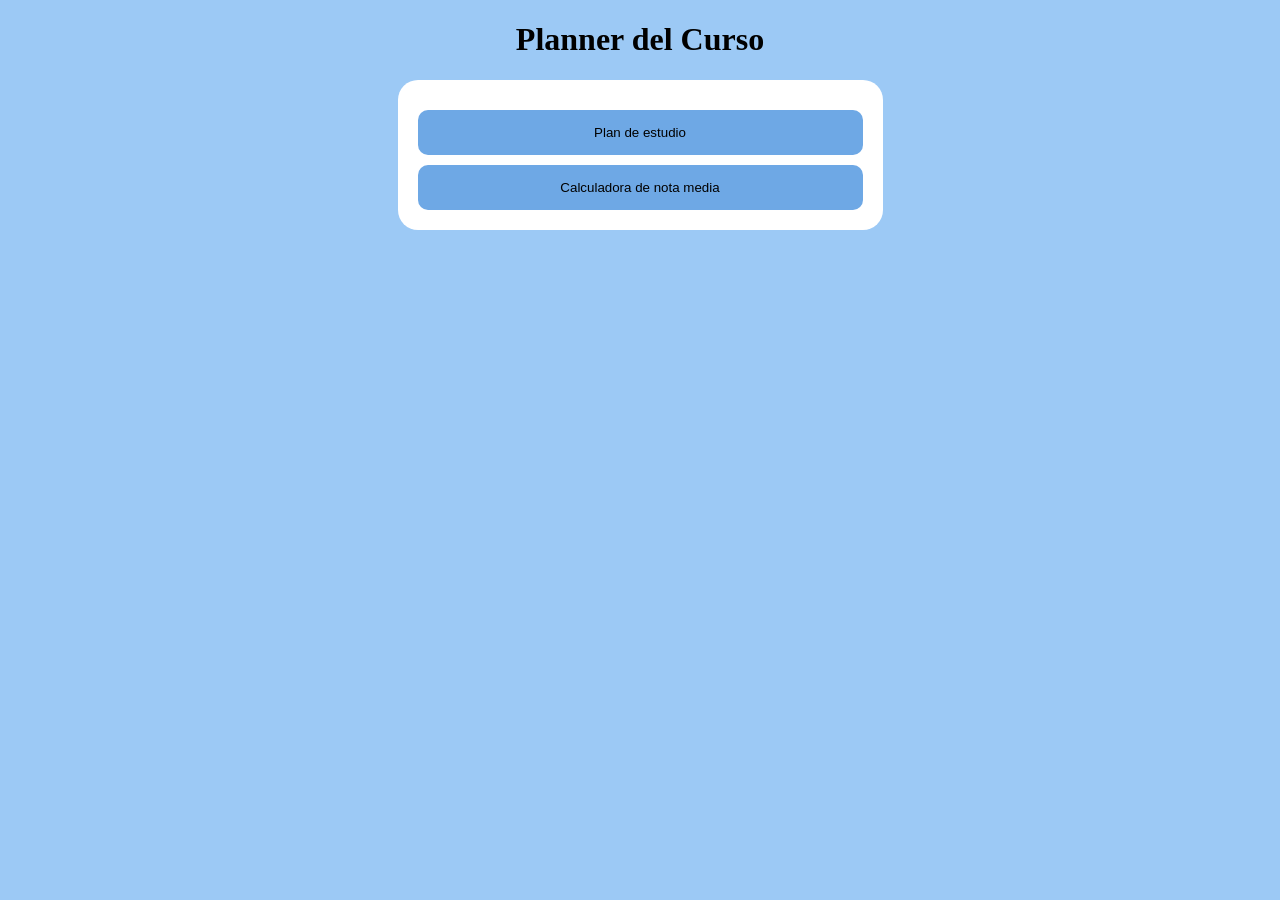
==== index.html @ 7566d7bc "Add files via upload" ====
<!DOCTYPE html> <!-- Se indica que el archivo es tipo html -->

<html lang ="es"> <!-- Se indica que la página web está en español -->

<head>
	
	<meta charset = "UTF-8"> <!-- Se pone esto para que la página web entienda los caracteres especiales -->
	<title> Planner del Curso </title> <!-- Se crea el titulo que aparecera en el navegador al abrir la página web -->
	<link rel="stylesheet" href="estilo.css"> <!-- Se llama al documento que tiene el estilo de la página web -->

</head>

<body>
	
	<header>
		
		<h1 id="titulo">Planner del Curso</h1>
	
	</header>
	
	<main>
		
		<!-- Menú principal -->
		<div class="menu" id="menuPrincipal"> 
			
			<button id="btnEstudio">Plan de estudio</button>
			<button id="btnCalculadora">Calculadora de nota media</button>
		
		</div>
		
		<!-- PLAN DE ESTUDIO -->
		<section id="planEstudio">	
			
			<h2>Plan de Estudio</h2>
			
			<!-- BOTÓN DE CONFIGURACIÓN -->
			<button id= "btnConfiguracion">⚙️</button>
			
			<!-- SECCIÓN DE CONFIGURACIÓN -->
			<section id="configuracion">
				<h2>Configuración</h2>
				<div class="opcionConfiguracion">
					<label>Color de fondo</label>
					<input id="colorFondo" type="color">
				</div>
				
				<div class="opcionConfiguracion">
					<label>Color de botones</label>
					<input id="colorBotones" type="color">
				</div>
				
				<div class="opcionConfiguracion">
					<label>Tipo de letra</label>
					<select id="tipoLetra">
						<option>Arial</option>
						<option>Verdana</option>
						<option>Georgia</option>
						<option>Times New Roman</option>
					</select>
				</div>
				
				<div class="opcionConfiguracion">
					<label>Tamaño de letra</label>
					<select id="tamanoLetra">
						<option>Pequeño</option>
						<option>Normal</option>
						<option>Grande</option>
						<option>Muy grande</option>
					</select>
				</div>
				
				<div class="opcionConfiguracion"> 
					<label>Estilo de las esquinas</label> 
					<select id="estiloEsquinas"> 
						<option>Sin redondeo</option> 
						<option>Poco redondeadas</option> 
						<option>Redondeadas</option> 
						<option>Muy redondeadas</option> 
					</select> 
				</div>
				
				<div class="opcionConfiguracion">
					<label>Color de los cuadros</label>
					<input id="colorCuadros" type="color">
				</div>
				
				<div class="opcionConfiguracion">
					<label>Color de los bloques de estudio</label>
					<input id="colorEstudio" type="color">
				</div>
				
				<div class="opcionConfiguracion">
					<label>Color de los bloques de descanso</label>
					<input id="colorDescanso" type="color">
				</div>
				
				<div class="opcionConfiguracion">
					<label>Color de los bloques de tareas</label>
					<input id="colorTareas" type="color">
				</div>
				
			</section>
			
			<!-- DURACIONES -->
			<div class="filaConfiguracion">
			
				<div>
				
					<h3>Duración de los descansos
						<div class="contenedorInfo">
							<button class="btnInfo" data-info="descansos">ⓘ</button>
					
							<div id="descansos" class="infoAsignaturas">
								Escribe el tiempo que desas que duren los descansos
							</div>
						</div>
					</h3>
					
					<input type="number" id="txtDuracionDescanso" min="1" placeholder="Minutos">
				
				</div>
				
				
				<div>
				
					<h3>Duración del estudio
						<div class="contenedorInfo">
							<button class="btnInfo" data-info="estudio">ⓘ</button>
					
							<div id="estudio" class="infoAsignaturas">
								Escribe el tiempo que desas que duren los bloques de estudio
							</div>
						</div>
					</h3>
					
					<input type="number" id="txtDuracionEstudio" min="1" placeholder="Minutos">
				
				</div>
			
			</div>
			
			
			<!-- TAREAS COMO DESCANSOS -->
			<h3>¿Quieres usar las tareas como descansos?
				<div class="contenedorInfo">
					<button class="btnInfo" data-info="tareasDescansos">ⓘ</button>
			
					<div id="tareasDescansos" class="infoAsignaturas">
						Marca la casilla si deseas que las tareas sustituyan a los descansos en el horario
					</div>
				</div>
			</h3>
			
			<label>
				<input type="checkbox" id="chkTareasComoDescanso">
				Sí, usar las tareas como descansos
			</label>
			
			
			<!-- ASIGNATURAS -->
			<h3>Asignaturas
				<div class="contenedorInfo">
					<button class="btnInfo" data-info="asignaturas">ⓘ</button>
			
					<div id="asignaturas" class="infoAsignaturas">
						Escribe las asignaturas de las que tengas tareas o que necesites estudiar
					</div>
				</div>
			</h3>
				
			<div class="filaAsignatura">
				
				<input type="text" id="txtAsignatura" onkeydown="comprobarEnterAsignatura(event)" placeholder="Escribe una asignatura">
				
				<input type="checkbox" id="chkImportante" onkeydown="comprobarEnterAsignatura(event)">
				<label for="chkImportante">Importante</label>
				
				<input type="checkbox" id="chkMasTiempo" onkeydown="comprobarEnterAsignatura(event)">
				<label for="chkMasTiempo">Necesita más tiempo</label>
				
				<button id="btnAñadirAsignatura" class="btnAñadir">Añadir</button>
			
			</div>
			
			<div id="listaAsignaturas"></div>
			
			
			<!-- TAREAS -->
			<h3>Tareas
				<div class="contenedorInfo">
					<button class="btnInfo" data-info="tareas">ⓘ</button>
			
					<div id="tareas" class="infoAsignaturas">
						Escribe las tareas que tengas que hacer no relacionadas con el instituto o la universidad
					</div>
				</div>
			</h3>	
			
			<div class="filaAsignatura">
			
				<input type="text" id="txtTarea" onkeydown="comprobarEnterTarea(event)" placeholder="Escribe una tarea">
				
				<input type="number" id="txtDuracionTarea" onkeydown="comprobarEnterTarea(event)" min="1" placeholder="Minutos">
				
				<button id="btnAñadirTarea" class="btnAñadir">Añadir</button>
			
			</div>
			
			<div id="listaTareas"></div>
			
			
			<!-- EXÁMENES -->
			<h3>Examenes
				<div class="contenedorInfo">
					<button class="btnInfo" data-info="examenes">ⓘ</button>
			
					<div id="examenes" class="infoAsignaturas">
						Escribe los examenes que tengas y su fecha
					</div>
				</div>
			</h3>	
			
			<input type="text" id="txtExamen" onkeydown="comprobarEnterExamen(event)" placeholder="Escribe una asignatura">
			
			<input type="date" id="txtFecha" onkeydown="comprobarEnterExamen(event)">
			
			<button id="btnAñadirExamen" class="btnAñadir">Añadir</button>
			
			<div id="listaExamenes"></div>
			
			
			<!-- HORAS -->
			<div class="filaConfiguracion">
			
				<div>
				
					<h3>Hora de inicio
						<div class="contenedorInfo">
							<button class="btnInfo" data-info="inicio">ⓘ</button>
					
							<div id="inicio" class="infoAsignaturas">
								Escribe la hora a la que desea empezar
							</div>
						</div>
					</h3>
					
					<input type="time" id="txtHoraInicio">
				
				</div>
				
				
				<div>
				
					<h3>Hora de fin
						<div class="contenedorInfo">
							<button class="btnInfo" data-info="fin">ⓘ</button>
					
							<div id="fin" class="infoAsignaturas">
								Escribe la hora a la que desea acabar
							</div>
						</div>
					</h3>
					
					<input type="time" id="txtHoraFin">
				
				</div>
			
			</div>
			
			
			<!-- CREAR PLAN -->
			<button id="btnCrearPlan" class="btnAñadir">
				Crear plan de estudio
			</button>
			
			
			<!-- VOLVER AL INICIO -->
			<button class="btnVolver" id="btnInicioEstudio">
				Volver al inicio
			</button>
			
		</section>
		
		
		<!-- CALCULADORA -->
		<section id="Calculadora">
			
			<h2>Calculadora de nota media</h2>
			
			<button class="btnInicio" id="btnInicioCalculadora">
				Volver al inicio
			</button>
		
		</section>	
	
	</main>
	
	<script src="script.js"></script>

</body>

</html>
---- estilo.css ----
/*Estilo del fondo de la página web */
body{
	background-color: #9CC9F5;
}

/* Se cambia todo lo que en el código principal este en el h1 */
h1, h2{
	text-align: center;
}

/* Se cambia todo lo que en el código principal este en el div con la clase menu */
.menu{
	background-color: white;
	width: 445px;
	margin: auto;
	border-radius: 20px;
	padding: 20px;
}

/* Se hace que el recuadro de texto y el botón esten en la misma fila pero con un espacio entre ellos */
.filaAsignatura{
	display: flex;
	gap : 35px;
}

/* Se colocan dos configuraciones una al lado de la otra, juntas y a la izquierda */
.filaConfiguracion{
	display: flex;
	justify-content: flex-start;
	gap: 20px;
}

/* Se hace que la lista de asignaturas, tareas y examenes aparezca con una X al lado para poder eliminar cada contenido de la lista según se desee */
.filaLista{
	display: flex;
	justify-content: space-between;
	border-bottom: 1px solid black;	
}

/* Se cambia el tamaño de los botones añadir para que queden mejor colocados respecto al cuadro de texto */
.btnAñadir{
	padding: 8px 15px;
	width: auto;	
}

/* Se centra el botón de crear el plan */
#btnCrearPlan{
	display: block;
	margin-left: auto;
	margin-right: auto;
}

/* Se cambia el estilo de los botones de eliminar */
.btnEliminar{
	background-color: transparent;
	border: none;
	color: red;
	cursor: pointer;
	width: auto;
	padding: 0;
	margin: 0;
}

/* Se quita la linea que sale abajo de la última fila */
.filaLista:last-child{
	border-bottom: none;
}

/* Se cambia el fondo que queda detras de la X */
.btnEliminar:hover{
	background-color: #EAEAEA;
	border-radius: 50%;
}

/* Se cambia el estilo del botón de volver al inicio */
.btnVolver{
	width: 30%;
	display: block;
	margin-left: auto;
}

/* Se crea un cuadro para guardar la asignatura */
.bloqueEstudio{
	border: 1px solid black;
	padding: 5px;
	background-color: #D8B4E2;
}

/* Se crea un cuadro para guardar el descasno */
.bloqueDescanso{
	border: 1px solid black;
	padding: 5px;
	background-color: #FFF2B2;
}

/* Se crea un cuadro para guardar la tarea */
.bloqueTarea{
	border: 1px solid black;
	padding: 5px;
	background-color: #B7E4C7;
}

/* Se crea el cuadro blanco que contiene el horario */
.contenedorHorario{
	background-color: white;
	width: 80%;
	margin: auto;
	border-radius: 20px;
	padding: 20px;
	box-sizing: border-box;
}

/* Se crea el boton de informacion */
.btnInfo{
	width: auto;
	padding: 0;
	cursor: pointer;
	background-color: white;
}

.infoAsignaturas{
	display: none;
	position: absolute;
	top: 50%;
	left: 100%;
	width: 300px;
	border: 1px solid black;
	background-color: #FFFFC5;
	border-radius: 10px;
	padding: 10px;
}

.contenedorInfo{
	position: relative;
	display: inline-block;
}

.opcionConfiguracion{
	display: flex;
	justify-content: flex-start;
	gap:20px;
	align-items: center;
	margin-bottom: 15px;
}

/* Se cambia todo lo que en el código principal este en el button */
button{
	width: 100%;
	padding: 15px;
	margin-top: 10px;
	background-color: #6EA8E5;
	border: none;
	border-radius: 10px;
	cursor: pointer;
	transition: 0.3s;
}

/* Se cambia todo lo que en el código principal esta en el section */
section{
	background-color: white;
	width: 80%;
	margin: auto;
	border-radius: 20px;
	padding: 20px;
	box-sizing: border-box;
}

/* Se pone un efecto al pasar el ratón por encima de los botones */
button:hover{
	background-color: #4D8FD8;
}

/* Se ocultan las secciones */
#planEstudio{
	display: none;
	position: relative;
}

#Calculadora{
	display: none; 
}

/* Se hace un recuadro para las listas */
#listaAsignaturas{
	border: 1px solid black;
	margin-top: 10px;
}

#listaTareas{
	border: 1px solid black;
	margin-top: 10px;
}

#listaExamenes{
	border: 1px solid black;
	margin-top: 10px;
}

#btnConfiguracion{
	position: absolute;
	top: 10px;
	right: 10px;
	width: auto;
	background-color: white;
	cursor: pointer;
	transition: 0.3s;
}

#btnConfiguracion:hover{
	background-color: #4D8FD8;
}
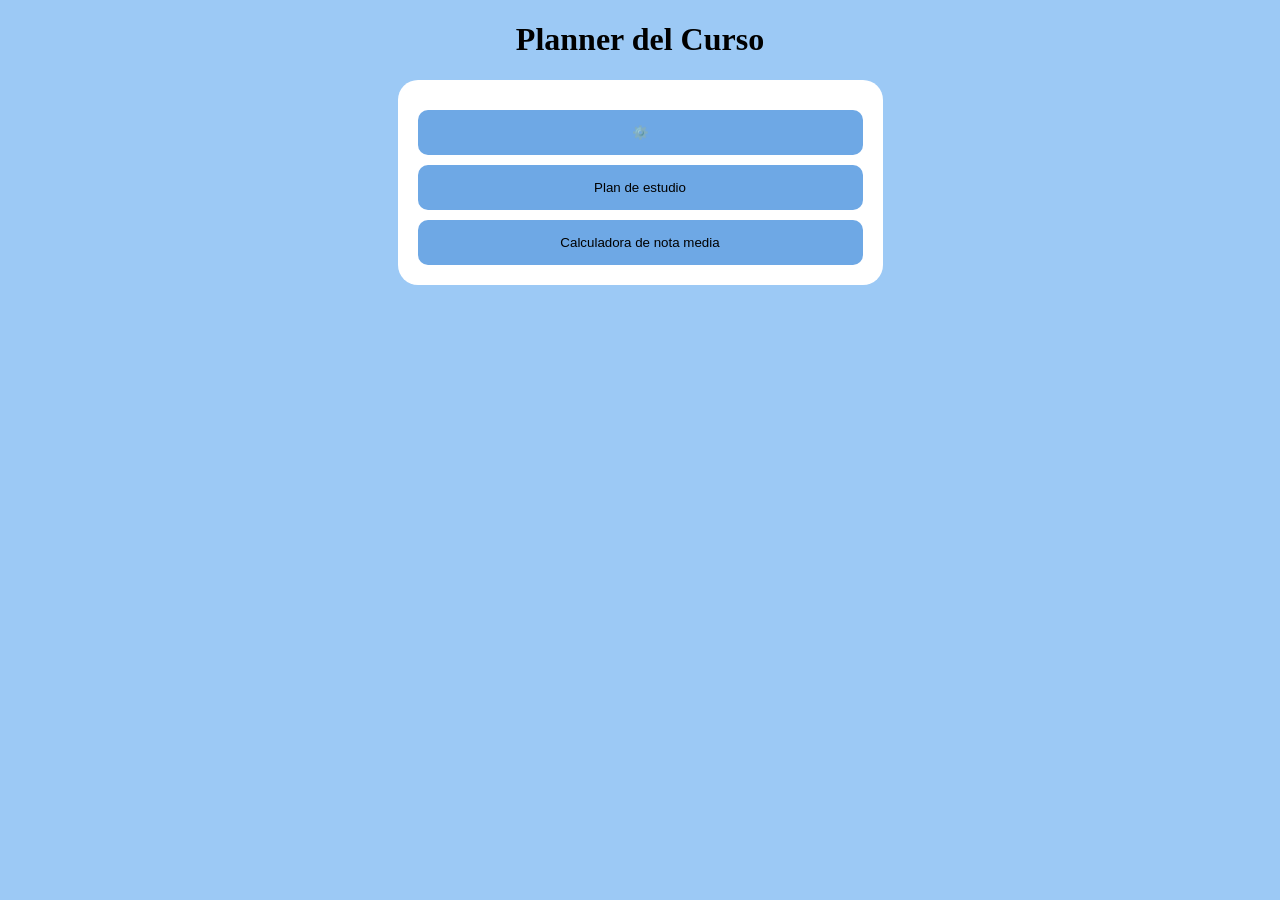
==== commit 43a467c9: "Update index.html" ====
--- a/index.html
+++ b/index.html
@@ -5,6 +5,7 @@
 <head>
 	
 	<meta charset = "UTF-8"> <!-- Se pone esto para que la página web entienda los caracteres especiales -->
+	<meta name="viewport" content="width=device-width, initial-scale=1.0">
 	<title> Planner del Curso </title> <!-- Se crea el titulo que aparecera en el navegador al abrir la página web -->
 	<link rel="stylesheet" href="estilo.css"> <!-- Se llama al documento que tiene el estilo de la página web -->
 
@@ -19,87 +20,96 @@
 	</header>
 	
 	<main>
+	
+		<!-- SECCIÓN DE CONFIGURACIÓN -->
+		<section id="configuracion" style="display: none;">
+		
+			<h2>Configuración</h2>
+			
+			<div class="opcionConfiguracion">
+				<label>Color de fondo</label>
+				<input id="colorFondo" type="color">
+			</div>
+			
+			<div class="opcionConfiguracion">
+				<label>Color de botones</label>
+				<input id="colorBotones" type="color">
+			</div>
+			
+			<div class="opcionConfiguracion">
+				<label>Tipo de letra</label>
+				<select id="tipoLetra">
+					<option>Arial</option>
+					<option>Verdana</option>
+					<option>Georgia</option>
+					<option>Times New Roman</option>
+				</select>
+			</div>
+			
+			<div class="opcionConfiguracion">
+				<label>Tamaño de letra</label>
+				<select id="tamanoLetra">
+					<option>Pequeño</option>
+					<option>Normal</option>
+					<option>Grande</option>
+					<option>Muy grande</option>
+				</select>
+			</div>
+			
+			<div class="opcionConfiguracion"> 
+				<label>Estilo de las esquinas</label> 
+				<select id="estiloEsquinas"> 
+					<option>Sin redondeo</option> 
+					<option>Poco redondeadas</option> 
+					<option>Redondeadas</option> 
+					<option>Muy redondeadas</option> 
+				</select> 
+			</div>
+			
+			<div class="opcionConfiguracion">
+				<label>Color de los cuadros</label>
+				<input id="colorCuadros" type="color">
+			</div>
+			
+			<div class="opcionConfiguracion">
+				<label>Color de los bloques de estudio</label>
+				<input id="colorEstudio" type="color">
+			</div>
+			
+			<div class="opcionConfiguracion">
+				<label>Color de los bloques de descanso</label>
+				<input id="colorDescanso" type="color">
+			</div>
+			
+			<div class="opcionConfiguracion">
+				<label>Color de los bloques de tareas</label>
+				<input id="colorTareas" type="color">
+			</div>
+			
+		</section>
+		
 		
 		<!-- Menú principal -->
 		<div class="menu" id="menuPrincipal"> 
-			
+		
+			<!-- BOTÓN DE CONFIGURACIÓN -->
+			<button id="btnConfiguracionInicio">⚙️</button>
+		
+			<!-- BOTONES DE LAS DISTINTAS SECCIONES -->
 			<button id="btnEstudio">Plan de estudio</button>
 			<button id="btnCalculadora">Calculadora de nota media</button>
 		
 		</div>
 		
+		
 		<!-- PLAN DE ESTUDIO -->
 		<section id="planEstudio">	
 			
 			<h2>Plan de Estudio</h2>
 			
 			<!-- BOTÓN DE CONFIGURACIÓN -->
-			<button id= "btnConfiguracion">⚙️</button>
-			
-			<!-- SECCIÓN DE CONFIGURACIÓN -->
-			<section id="configuracion">
-				<h2>Configuración</h2>
-				<div class="opcionConfiguracion">
-					<label>Color de fondo</label>
-					<input id="colorFondo" type="color">
-				</div>
-				
-				<div class="opcionConfiguracion">
-					<label>Color de botones</label>
-					<input id="colorBotones" type="color">
-				</div>
-				
-				<div class="opcionConfiguracion">
-					<label>Tipo de letra</label>
-					<select id="tipoLetra">
-						<option>Arial</option>
-						<option>Verdana</option>
-						<option>Georgia</option>
-						<option>Times New Roman</option>
-					</select>
-				</div>
-				
-				<div class="opcionConfiguracion">
-					<label>Tamaño de letra</label>
-					<select id="tamanoLetra">
-						<option>Pequeño</option>
-						<option>Normal</option>
-						<option>Grande</option>
-						<option>Muy grande</option>
-					</select>
-				</div>
-				
-				<div class="opcionConfiguracion"> 
-					<label>Estilo de las esquinas</label> 
-					<select id="estiloEsquinas"> 
-						<option>Sin redondeo</option> 
-						<option>Poco redondeadas</option> 
-						<option>Redondeadas</option> 
-						<option>Muy redondeadas</option> 
-					</select> 
-				</div>
-				
-				<div class="opcionConfiguracion">
-					<label>Color de los cuadros</label>
-					<input id="colorCuadros" type="color">
-				</div>
-				
-				<div class="opcionConfiguracion">
-					<label>Color de los bloques de estudio</label>
-					<input id="colorEstudio" type="color">
-				</div>
-				
-				<div class="opcionConfiguracion">
-					<label>Color de los bloques de descanso</label>
-					<input id="colorDescanso" type="color">
-				</div>
-				
-				<div class="opcionConfiguracion">
-					<label>Color de los bloques de tareas</label>
-					<input id="colorTareas" type="color">
-				</div>
-				
-			</section>
+			<button id="btnConfiguracionEstudio">⚙️</button>
+			
 			
 			<!-- DURACIONES -->
 			<div class="filaConfiguracion">
@@ -284,8 +294,68 @@
 		
 		<!-- CALCULADORA -->
 		<section id="Calculadora">
-			
+					
 			<h2>Calculadora de nota media</h2>
+			
+			<!-- BOTÓN DE CONFIGURACIÓN -->
+			<button id="btnConfiguracionCalculadora">⚙️</button>
+			
+			<!-- PANTALLA 1 -->
+			<div id="pantallaConfiguracion">
+					<h2>Configuración de asignaturas</h2>
+				<div id="asignaturasGuardadas"></div>
+
+				<h3>Asignatura</h3>
+				<input type="text" id="txtAsignaturaConfiguracion">
+				<div id="divisionesGuardadas"></div>
+			
+				<h3>¿Cómo se divide la nota?</h3>
+				<div id="listaDivisiones">
+					<div class="filaDivision">
+						<input type="text" id="txtDivisionNota" class="divisionNota">
+						<input type="number" id="porcDivision" min="0" max="100">
+					</div>
+				</div>
+			
+				<h3>¿Algún subapartado?</h3>
+				<div id="listaSubapartados">
+					<div class="filaSubapartado">
+						<input type="text" id="txtSubapartado" class="subapartadoNota">
+						<input type="number" id="porcSubapartado" min="0" max="100">
+					</div>
+				</div>
+						
+				<button id="btnAñadirDivisiones" class="btnAñadir">Añadir divisiones y subapartados</button>
+				<button id="btnAñadirAsignaturas" class="btnAñadir">Guardar asignatura</button>
+				<button id="btnIniciar" class="btnAñadir">Iniciar calculadora</button>
+			</div>
+			
+			<!--PANTALLA 2 -->
+			<div id="pantallaCalculo">
+				<h2>Pantalla de cálculo</h2>
+				
+				<select id="selectAsignatura">
+					<option value="">Selecciona una asignatura</option>
+				</select>
+				
+				<div id="elementosAsignatura"></div>
+				
+				<button id="btnVolverConfiguracion" class="btnAñadir">
+					Volver a configuración
+				</button>
+				
+				<button id="btnCalcular" class="btnAñadir">
+					Calcular
+				</button>
+				
+				<label>
+					<input type="checkbox" id="chkProcedimiento">
+					Mostrar procedimiento
+				</label>
+
+				<div id="resultadoCalculadora"></div>
+				
+			</div>
 			
 			<button class="btnInicio" id="btnInicioCalculadora">
 				Volver al inicio
@@ -299,4 +369,4 @@
 
 </body>
 
-</html>+</html>
--- a/estilo.css
+++ b/estilo.css
@@ -208,4 +208,19 @@
 
 #btnConfiguracion:hover{
 	background-color: #4D8FD8;
-}+}
+
+#configuracion {
+	position: fixed;
+	top: 50%;
+	left: 50%;
+	transform: translate(-50%, -50%);
+	background-color: white;
+	padding: 20px;
+	border-radius: 10px;
+	z-index: 1000;
+	box-shadow: 0 4px 15px rgba(0, 0, 0, 0.3);
+	width: 300px;
+	max-height: 80vh;
+	overflow-y: auto;
+}
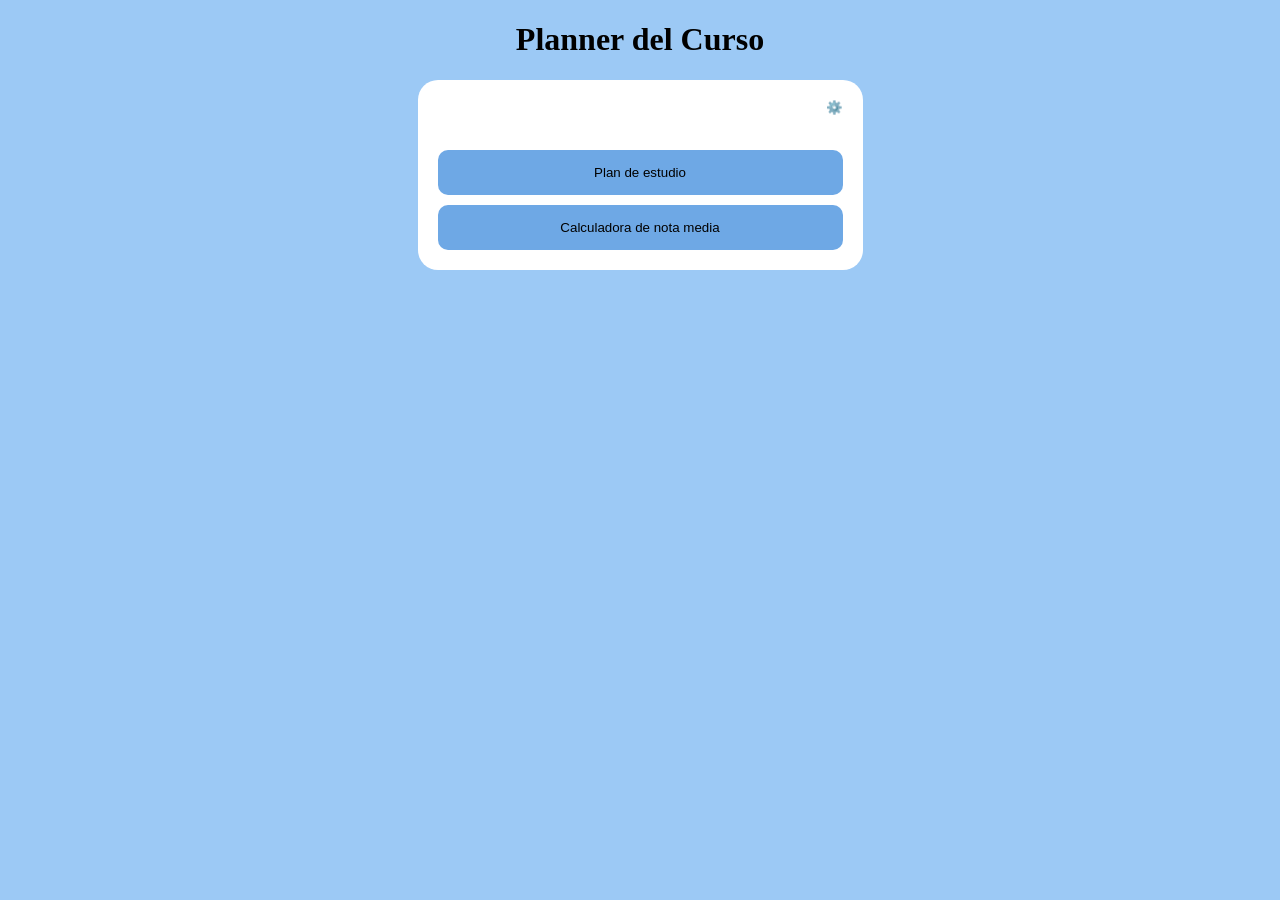
==== commit 83b8f49f: "Update index.html" ====
--- a/index.html
+++ b/index.html
@@ -337,23 +337,23 @@
 				<select id="selectAsignatura">
 					<option value="">Selecciona una asignatura</option>
 				</select>
-				
+
 				<div id="elementosAsignatura"></div>
-				
-				<button id="btnVolverConfiguracion" class="btnAñadir">
-					Volver a configuración
-				</button>
-				
+
 				<button id="btnCalcular" class="btnAñadir">
 					Calcular
 				</button>
-				
+
 				<label>
 					<input type="checkbox" id="chkProcedimiento">
 					Mostrar procedimiento
 				</label>
 
 				<div id="resultadoCalculadora"></div>
+
+				<button class="btnInicio" id="btnVolverConfiguracion">
+					Volver a configuración
+				</button>
 				
 			</div>
 			
--- a/estilo.css
+++ b/estilo.css
@@ -1,46 +1,48 @@
-/*Estilo del fondo de la página web */
+/* Estilo del fondo de la página web */
 body{
 	background-color: #9CC9F5;
 }
 
-/* Se cambia todo lo que en el código principal este en el h1 */
+/* Se cambia todo lo que en el código principal esté en el h1 y h2 */
 h1, h2{
 	text-align: center;
 }
 
-/* Se cambia todo lo que en el código principal este en el div con la clase menu */
+/* Se cambia todo lo que en el código principal esté en el div con la clase menu */
 .menu{
 	background-color: white;
 	width: 445px;
 	margin: auto;
 	border-radius: 20px;
 	padding: 20px;
-}
-
-/* Se hace que el recuadro de texto y el botón esten en la misma fila pero con un espacio entre ellos */
+	position: relative;
+	box-sizing: border-box;
+}
+
+/* Se hace que el recuadro de texto y el botón estén en la misma fila */
 .filaAsignatura{
 	display: flex;
-	gap : 35px;
-}
-
-/* Se colocan dos configuraciones una al lado de la otra, juntas y a la izquierda */
+	gap: 35px;
+}
+
+/* Se colocan dos configuraciones una al lado de la otra */
 .filaConfiguracion{
 	display: flex;
 	justify-content: flex-start;
 	gap: 20px;
 }
 
-/* Se hace que la lista de asignaturas, tareas y examenes aparezca con una X al lado para poder eliminar cada contenido de la lista según se desee */
+/* Se hace que las listas tengan una X al lado */
 .filaLista{
 	display: flex;
 	justify-content: space-between;
-	border-bottom: 1px solid black;	
-}
-
-/* Se cambia el tamaño de los botones añadir para que queden mejor colocados respecto al cuadro de texto */
+	border-bottom: 1px solid black;
+}
+
+/* Se cambia el tamaño de los botones añadir */
 .btnAñadir{
 	padding: 8px 15px;
-	width: auto;	
+	width: auto;
 }
 
 /* Se centra el botón de crear el plan */
@@ -61,12 +63,21 @@
 	margin: 0;
 }
 
-/* Se quita la linea que sale abajo de la última fila */
+#asignaturasGuardadas .filaAsignatura{
+	background-color: #f2f2f2;
+	padding: 10px;
+	margin-top: 10px;
+	border-radius: 10px;
+	align-items: center;
+	justify-content: space-between;
+}
+
+/* Se quita la línea de la última fila */
 .filaLista:last-child{
 	border-bottom: none;
 }
 
-/* Se cambia el fondo que queda detras de la X */
+/* Se cambia el fondo que queda detrás de la X */
 .btnEliminar:hover{
 	background-color: #EAEAEA;
 	border-radius: 50%;
@@ -86,7 +97,7 @@
 	background-color: #D8B4E2;
 }
 
-/* Se crea un cuadro para guardar el descasno */
+/* Se crea un cuadro para guardar el descanso */
 .bloqueDescanso{
 	border: 1px solid black;
 	padding: 5px;
@@ -110,7 +121,7 @@
 	box-sizing: border-box;
 }
 
-/* Se crea el boton de informacion */
+/* Se crea el botón de información */
 .btnInfo{
 	width: auto;
 	padding: 0;
@@ -118,6 +129,7 @@
 	background-color: white;
 }
 
+/* Información que aparece al pulsar el botón */
 .infoAsignaturas{
 	display: none;
 	position: absolute;
@@ -130,20 +142,22 @@
 	padding: 10px;
 }
 
+/* Contenedor de la información */
 .contenedorInfo{
 	position: relative;
 	display: inline-block;
 }
 
+/* Opciones de configuración */
 .opcionConfiguracion{
 	display: flex;
 	justify-content: flex-start;
-	gap:20px;
+	gap: 20px;
 	align-items: center;
 	margin-bottom: 15px;
 }
 
-/* Se cambia todo lo que en el código principal este en el button */
+/* Se cambia todo lo que en el código principal esté en el button */
 button{
 	width: 100%;
 	padding: 15px;
@@ -155,7 +169,7 @@
 	transition: 0.3s;
 }
 
-/* Se cambia todo lo que en el código principal esta en el section */
+/* Se cambia todo lo que en el código principal esté en el section */
 section{
 	background-color: white;
 	width: 80%;
@@ -177,7 +191,8 @@
 }
 
 #Calculadora{
-	display: none; 
+	display: none;
+	position: relative;
 }
 
 /* Se hace un recuadro para las listas */
@@ -196,21 +211,61 @@
 	margin-top: 10px;
 }
 
-#btnConfiguracion{
+
+/* ==========================================
+   BOTONES DE CONFIGURACIÓN
+   ========================================== */
+
+/* Botón de configuración del inicio */
+#btnConfiguracionInicio{
 	position: absolute;
 	top: 10px;
 	right: 10px;
 	width: auto;
+	margin: 0;
+	padding: 10px;
 	background-color: white;
 	cursor: pointer;
 	transition: 0.3s;
 }
 
-#btnConfiguracion:hover{
+/* Botón de configuración del plan de estudio */
+#btnConfiguracionEstudio{
+	position: absolute;
+	top: 10px;
+	right: 10px;
+	width: auto;
+	margin: 0;
+	padding: 10px;
+	background-color: white;
+	cursor: pointer;
+}
+
+/* Botón de configuración de la calculadora */
+#btnConfiguracionCalculadora{
+	position: absolute;
+	top: 10px;
+	right: 10px;
+	width: auto;
+	margin: 0;
+	padding: 10px;
+	background-color: white;
+	cursor: pointer;
+}
+
+/* Efecto al pasar el ratón por encima */
+#btnConfiguracionInicio:hover,
+#btnConfiguracionEstudio:hover,
+#btnConfiguracionCalculadora:hover{
 	background-color: #4D8FD8;
 }
 
-#configuracion {
+
+/* ==========================================
+   VENTANA DE CONFIGURACIÓN
+   ========================================== */
+
+#configuracion{
 	position: fixed;
 	top: 50%;
 	left: 50%;
@@ -224,3 +279,27 @@
 	max-height: 80vh;
 	overflow-y: auto;
 }
+
+
+/* ==========================================
+   PANTALLAS DE LA CALCULADORA
+   ========================================== */
+
+#pantallaConfiguracion{
+	display: block;
+}
+
+#pantallaCalculo{
+	display: none;
+}
+
+#menuPrincipal{
+	padding-top: 60px;
+}
+
+.zonaNotas {
+    display: flex;
+    flex-direction: column;
+    gap: 5px;
+    margin-left: 25px;
+}
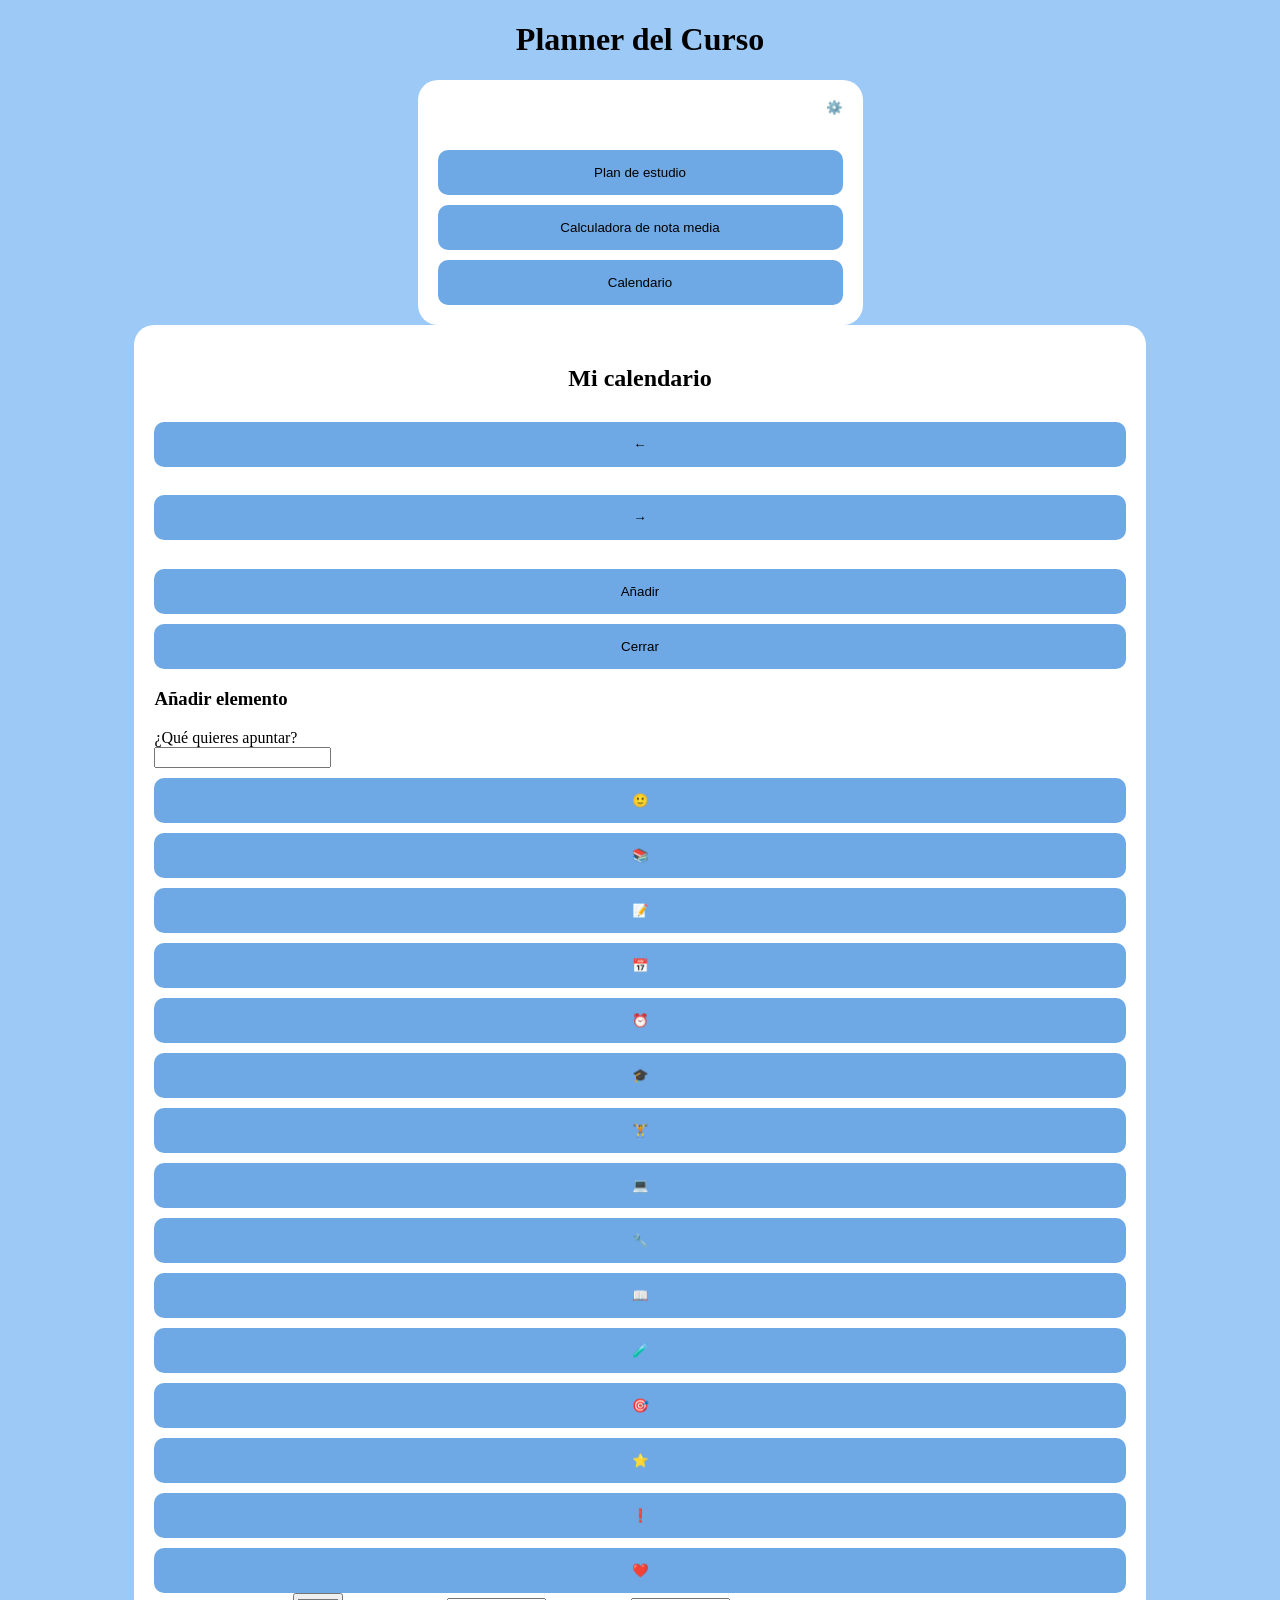
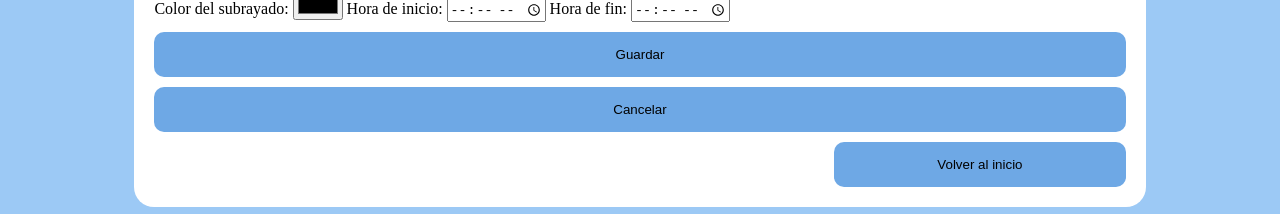
==== commit 71c7b3af: "Update index.html" ====
--- a/index.html
+++ b/index.html
@@ -86,6 +86,11 @@
 				<input id="colorTareas" type="color">
 			</div>
 			
+			<!-- VOLVER AL INICIO -->
+			<button class="btnVolver" id="btnInicioConfiguracion">
+				Volver al inicio
+			</button>
+			
 		</section>
 		
 		
@@ -98,6 +103,7 @@
 			<!-- BOTONES DE LAS DISTINTAS SECCIONES -->
 			<button id="btnEstudio">Plan de estudio</button>
 			<button id="btnCalculadora">Calculadora de nota media</button>
+			<button id="btnCalendario">Calendario</button>
 		
 		</div>
 		
@@ -105,11 +111,7 @@
 		<!-- PLAN DE ESTUDIO -->
 		<section id="planEstudio">	
 			
-			<h2>Plan de Estudio</h2>
-			
-			<!-- BOTÓN DE CONFIGURACIÓN -->
-			<button id="btnConfiguracionEstudio">⚙️</button>
-			
+			<h2>Plan de Estudio</h2>		
 			
 			<!-- DURACIONES -->
 			<div class="filaConfiguracion">
@@ -297,9 +299,6 @@
 					
 			<h2>Calculadora de nota media</h2>
 			
-			<!-- BOTÓN DE CONFIGURACIÓN -->
-			<button id="btnConfiguracionCalculadora">⚙️</button>
-			
 			<!-- PANTALLA 1 -->
 			<div id="pantallaConfiguracion">
 					<h2>Configuración de asignaturas</h2>
@@ -361,7 +360,99 @@
 				Volver al inicio
 			</button>
 		
-		</section>	
+		</section>
+
+		<!-- CALENDARIO -->
+		<section id="Calendario">
+
+			<h2>Mi calendario</h2>
+			
+			<div id="calendarioMensual">
+		
+				<!-- CABECERA DEL CALENDARIO -->
+				<div id="cabeceraCalendario">
+        
+					<button id="btnMesAnterior">←</button>
+            
+					<h3 id="mesActual"></h3>
+            
+					<button id="btnMesSiguiente">→</button>
+
+				</div>
+
+				<!-- DÍAS DE LA SEMANA -->
+				<div id="diasSemana"></div>
+
+				<!-- CASILLAS DE LOS DÍAS -->
+				<div id="diasCalendario"></div>
+
+			</div>
+			
+			<!-- VENTANA DEL DÍA -->
+			<div id="ventanaDia">
+
+				<h3 id="tituloDia"></h3>
+				<div id="listaDia"></div>
+				<div id="botonesDia">
+					<button id="btnAñadirDia">Añadir</button>
+					<button id="btnCerrarDia">Cerrar</button>
+				</div>
+				
+				<!-- FORMULARIO PARA AÑADIR -->
+				<div id="formularioDia">
+
+					<h3>Añadir elemento</h3>
+					
+					<label for="txtElementoDia">¿Qué quieres apuntar?</label>
+
+					<div id="contenedorEmoji">
+
+						<input type="text" id="txtElementoDia">
+						<button type="button" id="btnEmoji">🙂</button>
+
+					</div>
+
+					<div id="menuEmojis">
+
+						<button type="button">📚</button>
+						<button type="button">📝</button>
+						<button type="button">📅</button>
+						<button type="button">⏰</button>
+						<button type="button">🎓</button>
+						<button type="button">🏋️</button>
+						<button type="button">💻</button>
+						<button type="button">🔧</button>
+						<button type="button">📖</button>
+						<button type="button">🧪</button>
+						<button type="button">🎯</button>
+						<button type="button">⭐</button>
+						<button type="button">❗</button>
+						<button type="button">❤️</button>
+
+					</div>
+					
+					<label for="colorElementoDia">Color del subrayado:</label>
+					<input type="color" id="colorElementoDia">
+					
+					<label for="horaInicioElemento">Hora de inicio:</label>
+					<input type="time" id="horaInicioElemento">
+
+					<label for="horaFinElemento">Hora de fin:</label>
+					<input type="time" id="horaFinElemento">
+										
+					<button id="btnGuardarElemento">Guardar</button>
+					<button id="btnCancelarElemento">Cancelar</button>
+
+				</div>
+
+			</div>
+
+			<!-- VOLVER AL INICIO -->
+			<button class="btnVolver" id="btnInicioCalendario">
+				Volver al inicio
+			</button>
+
+		</section>
 	
 	</main>
 	
--- a/estilo.css
+++ b/estilo.css
@@ -303,3 +303,9 @@
     gap: 5px;
     margin-left: 25px;
 }
+
+#btnIniciar {
+    display: block;
+    width: 50%;
+    margin: 10px auto 0;
+}
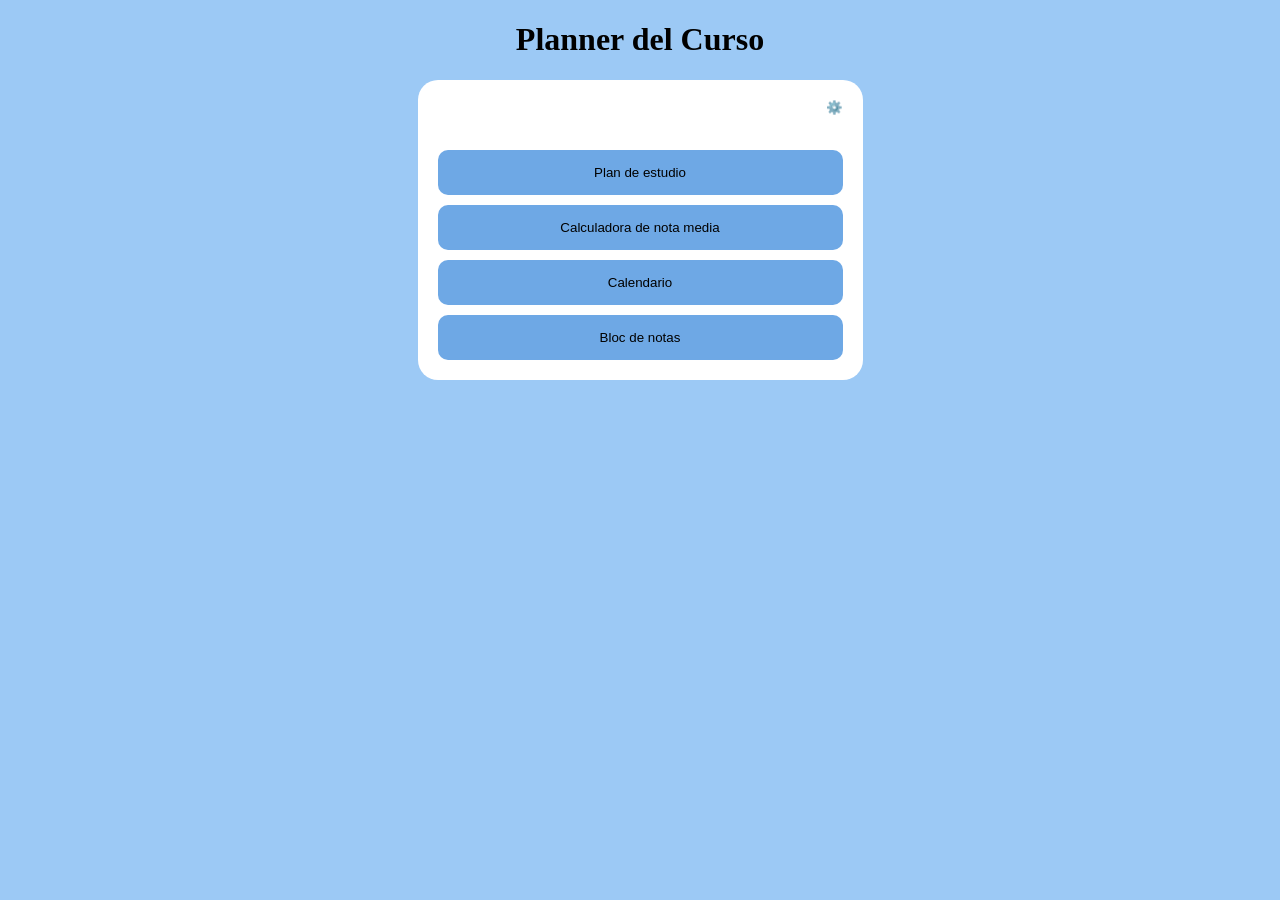
==== commit c0faf21c: "Update index.html" ====
--- a/index.html
+++ b/index.html
@@ -1,416 +1,836 @@
 <!DOCTYPE html> <!-- Se indica que el archivo es tipo html -->
 
-<html lang ="es"> <!-- Se indica que la página web está en español -->
+<html lang="es"> <!-- Se indica que la página web está en español -->
 
 <head>
-	
-	<meta charset = "UTF-8"> <!-- Se pone esto para que la página web entienda los caracteres especiales -->
+
+	<meta charset="UTF-8"> <!-- Se pone esto para que la página web entienda los caracteres especiales -->
 	<meta name="viewport" content="width=device-width, initial-scale=1.0">
-	<title> Planner del Curso </title> <!-- Se crea el titulo que aparecera en el navegador al abrir la página web -->
+
+	<title>Planner del Curso</title> <!-- Se crea el título que aparecerá en el navegador -->
+
 	<link rel="stylesheet" href="estilo.css"> <!-- Se llama al documento que tiene el estilo de la página web -->
+	<link rel="stylesheet" href="planEstudio.css">
+	<link rel="stylesheet" href="calculadora.css">
+	<link rel="stylesheet" href="calendario.css">
+	<link rel="stylesheet" href="blocNotas.css">
 
 </head>
 
 <body>
-	
+
 	<header>
-		
+
 		<h1 id="titulo">Planner del Curso</h1>
-	
+
 	</header>
-	
+
+
 	<main>
-	
-		<!-- SECCIÓN DE CONFIGURACIÓN -->
+
+
+		<!-- ==========================================
+		     SECCIÓN DE CONFIGURACIÓN
+		     ========================================== -->
+
 		<section id="configuracion" style="display: none;">
-		
+
 			<h2>Configuración</h2>
-			
+
 			<div class="opcionConfiguracion">
+
 				<label>Color de fondo</label>
+
 				<input id="colorFondo" type="color">
-			</div>
-			
+
+			</div>
+
+
 			<div class="opcionConfiguracion">
+
 				<label>Color de botones</label>
+
 				<input id="colorBotones" type="color">
-			</div>
-			
+
+			</div>
+
+
 			<div class="opcionConfiguracion">
+
 				<label>Tipo de letra</label>
+
 				<select id="tipoLetra">
+
 					<option>Arial</option>
 					<option>Verdana</option>
 					<option>Georgia</option>
 					<option>Times New Roman</option>
+
 				</select>
-			</div>
-			
+
+			</div>
+
+
 			<div class="opcionConfiguracion">
+
 				<label>Tamaño de letra</label>
+
 				<select id="tamanoLetra">
+
 					<option>Pequeño</option>
 					<option>Normal</option>
 					<option>Grande</option>
 					<option>Muy grande</option>
+
 				</select>
-			</div>
-			
-			<div class="opcionConfiguracion"> 
-				<label>Estilo de las esquinas</label> 
-				<select id="estiloEsquinas"> 
-					<option>Sin redondeo</option> 
-					<option>Poco redondeadas</option> 
-					<option>Redondeadas</option> 
-					<option>Muy redondeadas</option> 
-				</select> 
-			</div>
-			
+
+			</div>
+
+
 			<div class="opcionConfiguracion">
+
+				<label>Estilo de las esquinas</label>
+
+				<select id="estiloEsquinas">
+
+					<option>Sin redondeo</option>
+					<option>Poco redondeadas</option>
+					<option>Redondeadas</option>
+					<option>Muy redondeadas</option>
+
+				</select>
+
+			</div>
+
+
+			<div class="opcionConfiguracion">
+
 				<label>Color de los cuadros</label>
+
 				<input id="colorCuadros" type="color">
-			</div>
-			
+
+			</div>
+
+
 			<div class="opcionConfiguracion">
+
 				<label>Color de los bloques de estudio</label>
+
 				<input id="colorEstudio" type="color">
-			</div>
-			
+
+			</div>
+
+
 			<div class="opcionConfiguracion">
+
 				<label>Color de los bloques de descanso</label>
+
 				<input id="colorDescanso" type="color">
-			</div>
-			
+
+			</div>
+
+
 			<div class="opcionConfiguracion">
+
 				<label>Color de los bloques de tareas</label>
+
 				<input id="colorTareas" type="color">
-			</div>
-			
+
+			</div>
+
+		</section>
+
+
+
+		<!-- ==========================================
+		     MENÚ PRINCIPAL
+		     ========================================== -->
+
+		<div class="menu" id="menuPrincipal">
+
+			<!-- BOTÓN DE CONFIGURACIÓN -->
+
+			<button id="btnConfiguracionInicio">
+				⚙️
+			</button>
+
+
+			<!-- BOTONES DE LAS DISTINTAS SECCIONES -->
+
+			<button id="btnEstudio">
+				Plan de estudio
+			</button>
+
+			<button id="btnCalculadora">
+				Calculadora de nota media
+			</button>
+
+			<button id="btnCalendario">
+				Calendario
+			</button>
+
+			<button id="btnBlocNotas">
+				Bloc de notas
+			</button>
+
+		</div>
+
+
+
+		<!-- ==========================================
+		     PLAN DE ESTUDIO
+		     ========================================== -->
+
+		<section id="planEstudio">
+
+			<h2>Plan de Estudio</h2>
+
+
+			<!-- BOTÓN DE CONFIGURACIÓN -->
+
+			<button id="btnConfiguracionEstudio">
+				⚙️
+			</button>
+
+
+
+			<!-- DURACIONES -->
+
+			<div class="filaConfiguracion">
+
+
+				<div>
+
+					<h3>
+
+						Duración de los descansos
+
+						<div class="contenedorInfo">
+
+							<button class="btnInfo" data-info="descansos">
+								ⓘ
+							</button>
+
+							<div id="descansos" class="infoAsignaturas">
+
+								Escribe el tiempo que deseas que duren los descansos
+
+							</div>
+
+						</div>
+
+					</h3>
+
+					<input
+						type="number"
+						id="txtDuracionDescanso"
+						min="1"
+						placeholder="Minutos"
+					>
+
+				</div>
+
+
+
+				<div>
+
+					<h3>
+
+						Duración del estudio
+
+						<div class="contenedorInfo">
+
+							<button class="btnInfo" data-info="estudio">
+								ⓘ
+							</button>
+
+							<div id="estudio" class="infoAsignaturas">
+
+								Escribe el tiempo que deseas que duren los bloques de estudio
+
+							</div>
+
+						</div>
+
+					</h3>
+
+					<input
+						type="number"
+						id="txtDuracionEstudio"
+						min="1"
+						placeholder="Minutos"
+					>
+
+				</div>
+
+			</div>
+
+
+
+			<!-- TAREAS COMO DESCANSOS -->
+
+			<h3>
+
+				¿Quieres usar las tareas como descansos?
+
+				<div class="contenedorInfo">
+
+					<button class="btnInfo" data-info="tareasDescansos">
+						ⓘ
+					</button>
+
+					<div id="tareasDescansos" class="infoAsignaturas">
+
+						Marca la casilla si deseas que las tareas sustituyan a los descansos en el horario
+
+					</div>
+
+				</div>
+
+			</h3>
+
+
+			<label>
+
+				<input
+					type="checkbox"
+					id="chkTareasComoDescanso"
+				>
+
+				Sí, usar las tareas como descansos
+
+			</label>
+
+
+
+			<!-- ASIGNATURAS -->
+
+			<h3>
+
+				Asignaturas
+
+				<div class="contenedorInfo">
+
+					<button class="btnInfo" data-info="asignaturas">
+						ⓘ
+					</button>
+
+					<div id="asignaturas" class="infoAsignaturas">
+
+						Escribe las asignaturas de las que tengas tareas o que necesites estudiar
+
+					</div>
+
+				</div>
+
+			</h3>
+
+
+			<div class="filaAsignatura">
+
+				<input
+					type="text"
+					id="txtAsignatura"
+					onkeydown="comprobarEnterAsignatura(event)"
+					placeholder="Escribe una asignatura"
+				>
+
+				<input
+					type="checkbox"
+					id="chkImportante"
+				>
+
+				<label for="chkImportante">
+					Importante
+				</label>
+
+				<input
+					type="checkbox"
+					id="chkMasTiempo"
+				>
+
+				<label for="chkMasTiempo">
+					Necesita más tiempo
+				</label>
+
+				<button id="btnAñadirAsignatura" class="btnAñadir">
+					Añadir
+				</button>
+
+			</div>
+
+
+			<div id="listaAsignaturas"></div>
+
+
+
+			<!-- TAREAS -->
+
+			<h3>
+
+				Tareas
+
+				<div class="contenedorInfo">
+
+					<button class="btnInfo" data-info="tareas">
+						ⓘ
+					</button>
+
+					<div id="tareas" class="infoAsignaturas">
+
+						Escribe las tareas que tengas que hacer no relacionadas con el instituto o la universidad
+
+					</div>
+
+				</div>
+
+			</h3>
+
+
+			<div class="filaAsignatura">
+
+				<input
+					type="text"
+					id="txtTarea"
+					onkeydown="comprobarEnterTarea(event)"
+					placeholder="Escribe una tarea"
+				>
+
+				<input
+					type="number"
+					id="txtDuracionTarea"
+					onkeydown="comprobarEnterTarea(event)"
+					min="1"
+					placeholder="Minutos"
+				>
+
+				<button id="btnAñadirTarea" class="btnAñadir">
+					Añadir
+				</button>
+
+			</div>
+
+
+			<div id="listaTareas"></div>
+
+
+
+			<!-- EXÁMENES -->
+
+			<h3>
+
+				Exámenes
+
+				<div class="contenedorInfo">
+
+					<button class="btnInfo" data-info="examenes">
+						ⓘ
+					</button>
+
+					<div id="examenes" class="infoAsignaturas">
+
+						Escribe los exámenes que tengas y su fecha
+
+					</div>
+
+				</div>
+
+			</h3>
+
+
+			<input
+				type="text"
+				id="txtExamen"
+				onkeydown="comprobarEnterExamen(event)"
+				placeholder="Escribe una asignatura"
+			>
+
+			<input
+				type="date"
+				id="txtFecha"
+				onkeydown="comprobarEnterExamen(event)"
+			>
+
+			<button id="btnAñadirExamen" class="btnAñadir">
+				Añadir
+			</button>
+
+
+			<div id="listaExamenes"></div>
+
+
+
+			<!-- HORAS -->
+
+			<div class="filaConfiguracion">
+
+
+				<div>
+
+					<h3>
+
+						Hora de inicio
+
+						<div class="contenedorInfo">
+
+							<button class="btnInfo" data-info="inicio">
+								ⓘ
+							</button>
+
+							<div id="inicio" class="infoAsignaturas">
+
+								Escribe la hora a la que deseas empezar
+
+							</div>
+
+						</div>
+
+					</h3>
+
+					<input
+						type="time"
+						id="txtHoraInicio"
+					>
+
+				</div>
+
+
+
+				<div>
+
+					<h3>
+
+						Hora de fin
+
+						<div class="contenedorInfo">
+
+							<button class="btnInfo" data-info="fin">
+								ⓘ
+							</button>
+
+							<div id="fin" class="infoAsignaturas">
+
+								Escribe la hora a la que deseas acabar
+
+							</div>
+
+						</div>
+
+					</h3>
+
+					<input
+						type="time"
+						id="txtHoraFin"
+					>
+
+				</div>
+
+			</div>
+
+
+
+			<!-- CREAR PLAN -->
+
+			<button id="btnCrearPlan" class="btnAñadir">
+
+				Crear plan de estudio
+
+			</button>
+
+
+
 			<!-- VOLVER AL INICIO -->
-			<button class="btnVolver" id="btnInicioConfiguracion">
+
+			<button
+				class="btnVolver"
+				id="btnInicioEstudio"
+			>
+
 				Volver al inicio
-			</button>
-			
+
+			</button>
+
 		</section>
-		
-		
-		<!-- Menú principal -->
-		<div class="menu" id="menuPrincipal"> 
-		
+
+
+
+		<!-- ==========================================
+		     CALCULADORA
+		     ========================================== -->
+
+		<section id="Calculadora">
+
+			<h2>Calculadora de nota media</h2>
+
+
 			<!-- BOTÓN DE CONFIGURACIÓN -->
-			<button id="btnConfiguracionInicio">⚙️</button>
-		
-			<!-- BOTONES DE LAS DISTINTAS SECCIONES -->
-			<button id="btnEstudio">Plan de estudio</button>
-			<button id="btnCalculadora">Calculadora de nota media</button>
-			<button id="btnCalendario">Calendario</button>
-		
-		</div>
-		
-		
-		<!-- PLAN DE ESTUDIO -->
-		<section id="planEstudio">	
-			
-			<h2>Plan de Estudio</h2>		
-			
-			<!-- DURACIONES -->
-			<div class="filaConfiguracion">
-			
-				<div>
-				
-					<h3>Duración de los descansos
-						<div class="contenedorInfo">
-							<button class="btnInfo" data-info="descansos">ⓘ</button>
-					
-							<div id="descansos" class="infoAsignaturas">
-								Escribe el tiempo que desas que duren los descansos
-							</div>
-						</div>
-					</h3>
-					
-					<input type="number" id="txtDuracionDescanso" min="1" placeholder="Minutos">
-				
-				</div>
-				
-				
-				<div>
-				
-					<h3>Duración del estudio
-						<div class="contenedorInfo">
-							<button class="btnInfo" data-info="estudio">ⓘ</button>
-					
-							<div id="estudio" class="infoAsignaturas">
-								Escribe el tiempo que desas que duren los bloques de estudio
-							</div>
-						</div>
-					</h3>
-					
-					<input type="number" id="txtDuracionEstudio" min="1" placeholder="Minutos">
-				
-				</div>
-			
-			</div>
-			
-			
-			<!-- TAREAS COMO DESCANSOS -->
-			<h3>¿Quieres usar las tareas como descansos?
-				<div class="contenedorInfo">
-					<button class="btnInfo" data-info="tareasDescansos">ⓘ</button>
-			
-					<div id="tareasDescansos" class="infoAsignaturas">
-						Marca la casilla si deseas que las tareas sustituyan a los descansos en el horario
+
+			<button id="btnConfiguracionCalculadora">
+				⚙️
+			</button>
+
+
+
+			<!-- PANTALLA 1 -->
+
+			<div id="pantallaConfiguracion">
+
+				<h2>Configuración de asignaturas</h2>
+
+				<div id="asignaturasGuardadas"></div>
+
+
+				<h3>Asignatura</h3>
+
+				<input
+					type="text"
+					id="txtAsignaturaConfiguracion"
+				>
+
+
+				<div id="divisionesGuardadas"></div>
+
+
+				<h3>¿Cómo se divide la nota?</h3>
+
+				<div id="listaDivisiones">
+
+					<div class="filaDivision">
+
+						<input
+							type="text"
+							id="txtDivisionNota"
+							class="divisionNota"
+						>
+
+						<input
+							type="number"
+							id="porcDivision"
+							min="0"
+							max="100"
+						>
+
 					</div>
-				</div>
-			</h3>
-			
-			<label>
-				<input type="checkbox" id="chkTareasComoDescanso">
-				Sí, usar las tareas como descansos
-			</label>
-			
-			
-			<!-- ASIGNATURAS -->
-			<h3>Asignaturas
-				<div class="contenedorInfo">
-					<button class="btnInfo" data-info="asignaturas">ⓘ</button>
-			
-					<div id="asignaturas" class="infoAsignaturas">
-						Escribe las asignaturas de las que tengas tareas o que necesites estudiar
+
+				</div>
+
+
+				<h3>¿Algún subapartado?</h3>
+
+				<div id="listaSubapartados">
+
+					<div class="filaSubapartado">
+
+						<input
+							type="text"
+							id="txtSubapartado"
+							class="subapartadoNota"
+						>
+
+						<input
+							type="number"
+							id="porcSubapartado"
+							min="0"
+							max="100"
+						>
+
 					</div>
-				</div>
-			</h3>
-				
-			<div class="filaAsignatura">
-				
-				<input type="text" id="txtAsignatura" onkeydown="comprobarEnterAsignatura(event)" placeholder="Escribe una asignatura">
-				
-				<input type="checkbox" id="chkImportante" onkeydown="comprobarEnterAsignatura(event)">
-				<label for="chkImportante">Importante</label>
-				
-				<input type="checkbox" id="chkMasTiempo" onkeydown="comprobarEnterAsignatura(event)">
-				<label for="chkMasTiempo">Necesita más tiempo</label>
-				
-				<button id="btnAñadirAsignatura" class="btnAñadir">Añadir</button>
-			
-			</div>
-			
-			<div id="listaAsignaturas"></div>
-			
-			
-			<!-- TAREAS -->
-			<h3>Tareas
-				<div class="contenedorInfo">
-					<button class="btnInfo" data-info="tareas">ⓘ</button>
-			
-					<div id="tareas" class="infoAsignaturas">
-						Escribe las tareas que tengas que hacer no relacionadas con el instituto o la universidad
+
+				</div>
+
+
+				<button
+					id="btnAñadirDivisiones"
+					class="btnAñadir"
+				>
+
+					Añadir divisiones y subapartados
+
+				</button>
+
+
+				<button
+					id="btnAñadirAsignaturas"
+					class="btnAñadir"
+				>
+
+					Guardar asignatura
+
+				</button>
+
+
+				<button
+					id="btnIniciar"
+					class="btnAñadir"
+				>
+
+					Iniciar calculadora
+
+				</button>
+
+			</div>
+
+
+
+			<!-- PANTALLA 2 -->
+
+			<div id="pantallaCalculo">
+
+				<h2>Pantalla de cálculo</h2>
+
+
+				<select id="selectAsignatura">
+
+					<option value="">
+						Selecciona una asignatura
+					</option>
+
+				</select>
+
+
+				<div id="elementosAsignatura"></div>
+
+
+				<button
+					id="btnCalcular"
+					class="btnAñadir"
+				>
+
+					Calcular
+
+				</button>
+
+
+				<label>
+
+					<input
+						type="checkbox"
+						id="chkProcedimiento"
+					>
+
+					Mostrar procedimiento
+
+				</label>
+
+
+				<div id="resultadoCalculadora"></div>
+
+
+				<button
+					class="btnInicio"
+					id="btnVolverConfiguracion"
+				>
+
+					Volver a configuración
+
+				</button>
+
+			</div>
+
+
+			<button
+				class="btnInicio"
+				id="btnInicioCalculadora"
+			>
+
+				Volver al inicio
+
+			</button>
+
+		</section>
+
+
+
+		<!-- ==========================================
+		     CALENDARIO
+		     ========================================== -->
+
+		<section id="Calendario">
+
+			<h2>Mi calendario</h2>
+
+
+			<div id="calendarioMensual">
+
+				<div id="cabeceraCalendario">
+
+					<button id="btnMesAnterior">
+						←
+					</button>
+
+					<h3 id="mesActual"></h3>
+
+					<button id="btnMesSiguiente">
+						→
+					</button>
+
+				</div>
+
+
+				<div id="diasSemana"></div>
+
+				<div id="diasCalendario"></div>
+
+			</div>
+
+
+
+			<!-- VENTANA DEL DÍA -->
+
+			<div id="ventanaDia">
+
+				<h3 id="tituloDia"></h3>
+
+				<div id="listaDia"></div>
+
+
+				<div id="botonesDia">
+
+					<button id="btnAñadirDia">
+						Añadir
+					</button>
+
+					<button id="btnCerrarDia">
+						Cerrar
+					</button>
+
+				</div>
+
+
+
+				<!-- FORMULARIO DEL DÍA -->
+
+				<div id="formularioDia">
+
+					<h3>Añadir elemento</h3>
+
+
+					<label for="txtElementoDia">
+
+						¿Qué quieres apuntar?
+
+					</label>
+
+
+					<div id="contenedorEmoji">
+
+						<input
+							type="text"
+							id="txtElementoDia"
+						>
+
+						<button
+							type="button"
+							id="btnEmoji"
+						>
+
+							🙂
+
+						</button>
+
 					</div>
-				</div>
-			</h3>	
-			
-			<div class="filaAsignatura">
-			
-				<input type="text" id="txtTarea" onkeydown="comprobarEnterTarea(event)" placeholder="Escribe una tarea">
-				
-				<input type="number" id="txtDuracionTarea" onkeydown="comprobarEnterTarea(event)" min="1" placeholder="Minutos">
-				
-				<button id="btnAñadirTarea" class="btnAñadir">Añadir</button>
-			
-			</div>
-			
-			<div id="listaTareas"></div>
-			
-			
-			<!-- EXÁMENES -->
-			<h3>Examenes
-				<div class="contenedorInfo">
-					<button class="btnInfo" data-info="examenes">ⓘ</button>
-			
-					<div id="examenes" class="infoAsignaturas">
-						Escribe los examenes que tengas y su fecha
-					</div>
-				</div>
-			</h3>	
-			
-			<input type="text" id="txtExamen" onkeydown="comprobarEnterExamen(event)" placeholder="Escribe una asignatura">
-			
-			<input type="date" id="txtFecha" onkeydown="comprobarEnterExamen(event)">
-			
-			<button id="btnAñadirExamen" class="btnAñadir">Añadir</button>
-			
-			<div id="listaExamenes"></div>
-			
-			
-			<!-- HORAS -->
-			<div class="filaConfiguracion">
-			
-				<div>
-				
-					<h3>Hora de inicio
-						<div class="contenedorInfo">
-							<button class="btnInfo" data-info="inicio">ⓘ</button>
-					
-							<div id="inicio" class="infoAsignaturas">
-								Escribe la hora a la que desea empezar
-							</div>
-						</div>
-					</h3>
-					
-					<input type="time" id="txtHoraInicio">
-				
-				</div>
-				
-				
-				<div>
-				
-					<h3>Hora de fin
-						<div class="contenedorInfo">
-							<button class="btnInfo" data-info="fin">ⓘ</button>
-					
-							<div id="fin" class="infoAsignaturas">
-								Escribe la hora a la que desea acabar
-							</div>
-						</div>
-					</h3>
-					
-					<input type="time" id="txtHoraFin">
-				
-				</div>
-			
-			</div>
-			
-			
-			<!-- CREAR PLAN -->
-			<button id="btnCrearPlan" class="btnAñadir">
-				Crear plan de estudio
-			</button>
-			
-			
-			<!-- VOLVER AL INICIO -->
-			<button class="btnVolver" id="btnInicioEstudio">
-				Volver al inicio
-			</button>
-			
-		</section>
-		
-		
-		<!-- CALCULADORA -->
-		<section id="Calculadora">
-					
-			<h2>Calculadora de nota media</h2>
-			
-			<!-- PANTALLA 1 -->
-			<div id="pantallaConfiguracion">
-					<h2>Configuración de asignaturas</h2>
-				<div id="asignaturasGuardadas"></div>
-
-				<h3>Asignatura</h3>
-				<input type="text" id="txtAsignaturaConfiguracion">
-				<div id="divisionesGuardadas"></div>
-			
-				<h3>¿Cómo se divide la nota?</h3>
-				<div id="listaDivisiones">
-					<div class="filaDivision">
-						<input type="text" id="txtDivisionNota" class="divisionNota">
-						<input type="number" id="porcDivision" min="0" max="100">
-					</div>
-				</div>
-			
-				<h3>¿Algún subapartado?</h3>
-				<div id="listaSubapartados">
-					<div class="filaSubapartado">
-						<input type="text" id="txtSubapartado" class="subapartadoNota">
-						<input type="number" id="porcSubapartado" min="0" max="100">
-					</div>
-				</div>
-						
-				<button id="btnAñadirDivisiones" class="btnAñadir">Añadir divisiones y subapartados</button>
-				<button id="btnAñadirAsignaturas" class="btnAñadir">Guardar asignatura</button>
-				<button id="btnIniciar" class="btnAñadir">Iniciar calculadora</button>
-			</div>
-			
-			<!--PANTALLA 2 -->
-			<div id="pantallaCalculo">
-				<h2>Pantalla de cálculo</h2>
-				
-				<select id="selectAsignatura">
-					<option value="">Selecciona una asignatura</option>
-				</select>
-
-				<div id="elementosAsignatura"></div>
-
-				<button id="btnCalcular" class="btnAñadir">
-					Calcular
-				</button>
-
-				<label>
-					<input type="checkbox" id="chkProcedimiento">
-					Mostrar procedimiento
-				</label>
-
-				<div id="resultadoCalculadora"></div>
-
-				<button class="btnInicio" id="btnVolverConfiguracion">
-					Volver a configuración
-				</button>
-				
-			</div>
-			
-			<button class="btnInicio" id="btnInicioCalculadora">
-				Volver al inicio
-			</button>
-		
-		</section>
-
-		<!-- CALENDARIO -->
-		<section id="Calendario">
-
-			<h2>Mi calendario</h2>
-			
-			<div id="calendarioMensual">
-		
-				<!-- CABECERA DEL CALENDARIO -->
-				<div id="cabeceraCalendario">
-        
-					<button id="btnMesAnterior">←</button>
-            
-					<h3 id="mesActual"></h3>
-            
-					<button id="btnMesSiguiente">→</button>
-
-				</div>
-
-				<!-- DÍAS DE LA SEMANA -->
-				<div id="diasSemana"></div>
-
-				<!-- CASILLAS DE LOS DÍAS -->
-				<div id="diasCalendario"></div>
-
-			</div>
-			
-			<!-- VENTANA DEL DÍA -->
-			<div id="ventanaDia">
-
-				<h3 id="tituloDia"></h3>
-				<div id="listaDia"></div>
-				<div id="botonesDia">
-					<button id="btnAñadirDia">Añadir</button>
-					<button id="btnCerrarDia">Cerrar</button>
-				</div>
-				
-				<!-- FORMULARIO PARA AÑADIR -->
-				<div id="formularioDia">
-
-					<h3>Añadir elemento</h3>
-					
-					<label for="txtElementoDia">¿Qué quieres apuntar?</label>
-
-					<div id="contenedorEmoji">
-
-						<input type="text" id="txtElementoDia">
-						<button type="button" id="btnEmoji">🙂</button>
-
-					</div>
+
+
 
 					<div id="menuEmojis">
 
@@ -430,32 +850,498 @@
 						<button type="button">❤️</button>
 
 					</div>
+
+
+
+					<label for="colorElementoDia">
+
+						Color del subrayado:
+
+					</label>
+
+					<input
+						type="color"
+						id="colorElementoDia"
+					>
+
+
+
+					<label for="horaInicioElemento">
+
+						Hora de inicio:
+
+					</label>
+
+					<input
+						type="time"
+						id="horaInicioElemento"
+					>
+
+
+
+					<label for="horaFinElemento">
+
+						Hora de fin:
+
+					</label>
+
+					<input
+						type="time"
+						id="horaFinElemento"
+					>
+
+
+
+					<button id="btnGuardarElemento">
+						Guardar
+					</button>
+
+					<button id="btnCancelarElemento">
+						Cancelar
+					</button>
+
+				</div>
+
+			</div>
+
+
+
+			<button
+				class="btnVolver"
+				id="btnInicioCalendario"
+			>
+
+				Volver al inicio
+
+			</button>
+
+		</section>
+
+
+
+		<!-- ==========================================
+		     BLOC DE NOTAS
+		     ========================================== -->
+
+		<section
+			id="blocNotas"
+			style="display: none;"
+		>
+
+			<h2>Mis notas</h2>
+
+
+			<div id="contenedorNotas">
+			</div>
+
+
+
+			<div id="botonesNotas">
+
+				<button id="btnNuevaNota">
+					📝
+				</button>
+
+
+				<button
+					class="btnVolver"
+					id="btnInicioBlocNotas"
+				>
+
+					Volver al inicio
+
+				</button>
+
+			</div>
+
+
+
+			<!-- ==========================================
+			     CONFIGURACIÓN DE LA NOTA
+			     ========================================== -->
+
+			<div
+				id="configuracionNota"
+				style="display: none;"
+			>
+
+				<h3>Configurar nueva nota</h3>
+
+
+				<label for="txtTituloNota">
+
+					Título de la nota:
+
+				</label>
+
+
+				<input
+					type="text"
+					id="txtTituloNota"
+					placeholder="Escribe el título"
+				>
+
+
+
+				<!-- PORTADA -->
+
+				<div id="opcionPortada">
+
+					<button id="btnAnadirPortada">
+
+						➕ Añadir portada
+
+					</button>
+
+				</div>
+
+
+
+				<!-- SELECTOR DE PORTADAS -->
+
+				<div
+					id="selectorPortadas"
+					style="display: none;"
+				>
+
+					<h3>Elige una portada</h3>
+
+
+					<button id="btnUnColor">
+
+						🎨 Un color
+
+					</button>
+
+
+					<button id="btnDosColores">
+
+						🌈 Dos colores
+
+					</button>
+
+
+					<button id="btnDibujos">
+
+						🖼️ Dibujos
+
+					</button>
+
+
+					<button id="btnPersonalizar">
+
+						📷 Personalizar
+
+					</button>
+
+
+					<button id="btnSinPortada">
+
+						❌ Sin portada
+
+					</button>
+
+				</div>
+
+
+
+				<!-- ESTILO DE LA NOTA -->
+
+				<div id="opcionEstilo">
+
+					<h3>Estilo de la nota</h3>
+
+
+					<button id="btnEstiloClasico">
+
+						📒 Clásico
+
+					</button>
+
+
+					<button id="btnEstiloRayas">
+
+						📓 Rayas
+
+					</button>
+
+
+					<button id="btnEstiloCuadros">
+
+						📝 Cuadros
+
+					</button>
+
+
+					<button id="btnEstiloPuntos">
+
+						🔵 Puntos
+
+					</button>
+
+				</div>
+
+
+
+				<!-- VISTA PREVIA -->
+
+				<div id="vistaPreviaEstilo">
+
+					<h3>Vista previa</h3>
+
+
+					<div id="cuadernoPrevia">
+
+						Así se verá tu nota
+
+					</div>
+
+				</div>
+
+
+
+				<!-- BOTONES DE CONFIGURACIÓN -->
+
+				<div id="botonesConfiguracionNota">
+
+					<button id="btnGuardarNota">
+
+						💾 Guardar
+
+					</button>
+
+
+					<button id="btnCancelarNota">
+
+						❌ Cancelar
+
+					</button>
+
+				</div>
+
+			</div>
+
+
+
+			<!-- ==========================================
+			     NOTA INDIVIDUAL
+			     ========================================== -->
+
+			<div
+				id="notaIndividual"
+				style="display: none;"
+			>
+
+				<div id="cabeceraNota">
+
+					<h2 id="tituloNotaIndividual"></h2>
+
+
+					<button id="btnCambiarTitulo">
+
+						✏️
+
+					</button>
+
+
+					<button id="btnCambiarPortada">
+
+						🎨
+
+					</button>
 					
-					<label for="colorElementoDia">Color del subrayado:</label>
-					<input type="color" id="colorElementoDia">
-					
-					<label for="horaInicioElemento">Hora de inicio:</label>
-					<input type="time" id="horaInicioElemento">
-
-					<label for="horaFinElemento">Hora de fin:</label>
-					<input type="time" id="horaFinElemento">
-										
-					<button id="btnGuardarElemento">Guardar</button>
-					<button id="btnCancelarElemento">Cancelar</button>
-
-				</div>
-
-			</div>
-
-			<!-- VOLVER AL INICIO -->
-			<button class="btnVolver" id="btnInicioCalendario">
-				Volver al inicio
-			</button>
+					<button id="btnCambiarEstilo">
+						📒
+					</button>
+
+
+					<button id="btnCerrarNota">
+
+						← Volver a mis notas
+
+					</button>
+
+				</div>
+
+
+
+				<!-- HERRAMIENTAS DE TEXTO -->
+
+				<div id="herramientasTexto">
+
+					<button id="btnNegrita">
+						<b>B</b>
+					</button>
+
+					<button id="btnCursiva">
+						<i>I</i>
+					</button>
+
+					<button id="btnSubrayado">
+						<u>U</u>
+					</button>
+
+
+					<select id="tamanoTexto">
+
+						<option value="2">
+							Pequeño
+						</option>
+
+						<option value="3" selected>
+							Normal
+						</option>
+
+						<option value="4">
+							Grande
+						</option>
+
+						<option value="5">
+							Muy grande
+						</option>
+
+					</select>
+
+
+					<select id="tipoTexto">
+
+						<option value="Arial">
+							Arial
+						</option>
+
+						<option value="Georgia">
+							Georgia
+						</option>
+
+						<option value="Courier New">
+							Courier New
+						</option>
+
+						<option value="Times New Roman">
+							Times New Roman
+						</option>
+
+					</select>
+
+
+					<input
+						type="color"
+						id="colorTexto"
+					>
+
+
+					<button id="btnIzquierda">
+						⬅️
+					</button>
+
+					<button id="btnCentro">
+						↔️
+					</button>
+
+					<button id="btnDerecha">
+						➡️
+					</button>
+
+
+					<button id="btnLista">
+						☷ Lista
+					</button>
+
+				</div>
+
+
+
+				<!-- HERRAMIENTAS DE ELEMENTOS -->
+
+				<div id="herramientasElementos">
+
+					<button id="btnAnadirElemento">
+
+						➕ Añadir elemento
+
+					</button>
+
+
+					<div
+						id="menuElementos"
+						style="display: none;"
+					>
+
+						<button id="btnAnadirImagen">
+
+							🖼️ Imagen
+
+						</button>
+
+
+						<button id="btnAnadirEscritura">
+
+							✍️ Escritura a mano
+
+						</button>
+
+					</div>
+
+				</div>
+
+
+
+				<!-- HOJAS DE LA NOTA -->
+
+				<div id="hojasNota">
+
+					<div
+						class="hojaNota"
+						contenteditable="true"
+						id="hojaActual"
+					>
+					</div>
+
+				</div>
+
+			</div>
+			
+			<!-- SELECTOR PARA CAMBIAR EL ESTILO DE UNA NOTA -->
+			<div id="selectorEstiloNota" style="display: none;">
+
+			<h3>Elige el estilo</h3>
+
+			<button id="btnCambiarEstiloClasico">
+				📒 Clásico
+			</button>
+
+			<button id="btnCambiarEstiloRayas">
+				📓 Rayas
+			</button>
+
+			<button id="btnCambiarEstiloCuadros">
+				📝 Cuadros
+			</button>
+
+			<button id="btnCambiarEstiloPuntos">
+				🔵 Puntos
+			</button>
+
+			<button id="btnCerrarSelectorEstilo">
+				❌ Cancelar
+			</button>
+
+		</div>
 
 		</section>
-	
+
 	</main>
-	
+
+
+
+	<!-- ==========================================
+	     SCRIPTS
+	     ========================================== -->
+
+	<script src="planEstudio.js"></script>
+	<script src="calculadora.js"></script>
+	<script src="calendario.js"></script>
+	<script src="blocNotas.js"></script>
 	<script src="script.js"></script>
 
 </body>
--- a/estilo.css
+++ b/estilo.css
@@ -1,3 +1,7 @@
+/* ==========================================
+   ESTILO GENERAL
+   ========================================== */
+
 /* Estilo del fondo de la página web */
 body{
 	background-color: #9CC9F5;
@@ -17,26 +21,6 @@
 	padding: 20px;
 	position: relative;
 	box-sizing: border-box;
-}
-
-/* Se hace que el recuadro de texto y el botón estén en la misma fila */
-.filaAsignatura{
-	display: flex;
-	gap: 35px;
-}
-
-/* Se colocan dos configuraciones una al lado de la otra */
-.filaConfiguracion{
-	display: flex;
-	justify-content: flex-start;
-	gap: 20px;
-}
-
-/* Se hace que las listas tengan una X al lado */
-.filaLista{
-	display: flex;
-	justify-content: space-between;
-	border-bottom: 1px solid black;
 }
 
 /* Se cambia el tamaño de los botones añadir */
@@ -63,15 +47,6 @@
 	margin: 0;
 }
 
-#asignaturasGuardadas .filaAsignatura{
-	background-color: #f2f2f2;
-	padding: 10px;
-	margin-top: 10px;
-	border-radius: 10px;
-	align-items: center;
-	justify-content: space-between;
-}
-
 /* Se quita la línea de la última fila */
 .filaLista:last-child{
 	border-bottom: none;
@@ -85,30 +60,11 @@
 
 /* Se cambia el estilo del botón de volver al inicio */
 .btnVolver{
-	width: 30%;
+	width: auto;
 	display: block;
 	margin-left: auto;
-}
-
-/* Se crea un cuadro para guardar la asignatura */
-.bloqueEstudio{
-	border: 1px solid black;
-	padding: 5px;
-	background-color: #D8B4E2;
-}
-
-/* Se crea un cuadro para guardar el descanso */
-.bloqueDescanso{
-	border: 1px solid black;
-	padding: 5px;
-	background-color: #FFF2B2;
-}
-
-/* Se crea un cuadro para guardar la tarea */
-.bloqueTarea{
-	border: 1px solid black;
-	padding: 5px;
-	background-color: #B7E4C7;
+	margin-top: 10px;
+	padding: 10px 20px;
 }
 
 /* Se crea el cuadro blanco que contiene el horario */
@@ -146,15 +102,6 @@
 .contenedorInfo{
 	position: relative;
 	display: inline-block;
-}
-
-/* Opciones de configuración */
-.opcionConfiguracion{
-	display: flex;
-	justify-content: flex-start;
-	gap: 20px;
-	align-items: center;
-	margin-bottom: 15px;
 }
 
 /* Se cambia todo lo que en el código principal esté en el button */
@@ -177,6 +124,7 @@
 	border-radius: 20px;
 	padding: 20px;
 	box-sizing: border-box;
+	position: relative;
 }
 
 /* Se pone un efecto al pasar el ratón por encima de los botones */
@@ -194,23 +142,6 @@
 	display: none;
 	position: relative;
 }
-
-/* Se hace un recuadro para las listas */
-#listaAsignaturas{
-	border: 1px solid black;
-	margin-top: 10px;
-}
-
-#listaTareas{
-	border: 1px solid black;
-	margin-top: 10px;
-}
-
-#listaExamenes{
-	border: 1px solid black;
-	margin-top: 10px;
-}
-
 
 /* ==========================================
    BOTONES DE CONFIGURACIÓN
@@ -282,30 +213,22 @@
 
 
 /* ==========================================
-   PANTALLAS DE LA CALCULADORA
-   ========================================== */
-
-#pantallaConfiguracion{
-	display: block;
-}
-
-#pantallaCalculo{
-	display: none;
-}
+   MENÚ PRINCIPAL
+   ========================================== */
 
 #menuPrincipal{
 	padding-top: 60px;
 }
 
-.zonaNotas {
-    display: flex;
-    flex-direction: column;
-    gap: 5px;
-    margin-left: 25px;
-}
-
-#btnIniciar {
-    display: block;
-    width: 50%;
-    margin: 10px auto 0;
-}
+.zonaNotas{
+	display: flex;
+	flex-direction: column;
+	gap: 5px;
+	margin-left: 25px;
+}
+
+#btnIniciar{
+	display: block;
+	width: 50%;
+	margin: 10px auto 0;
+}
